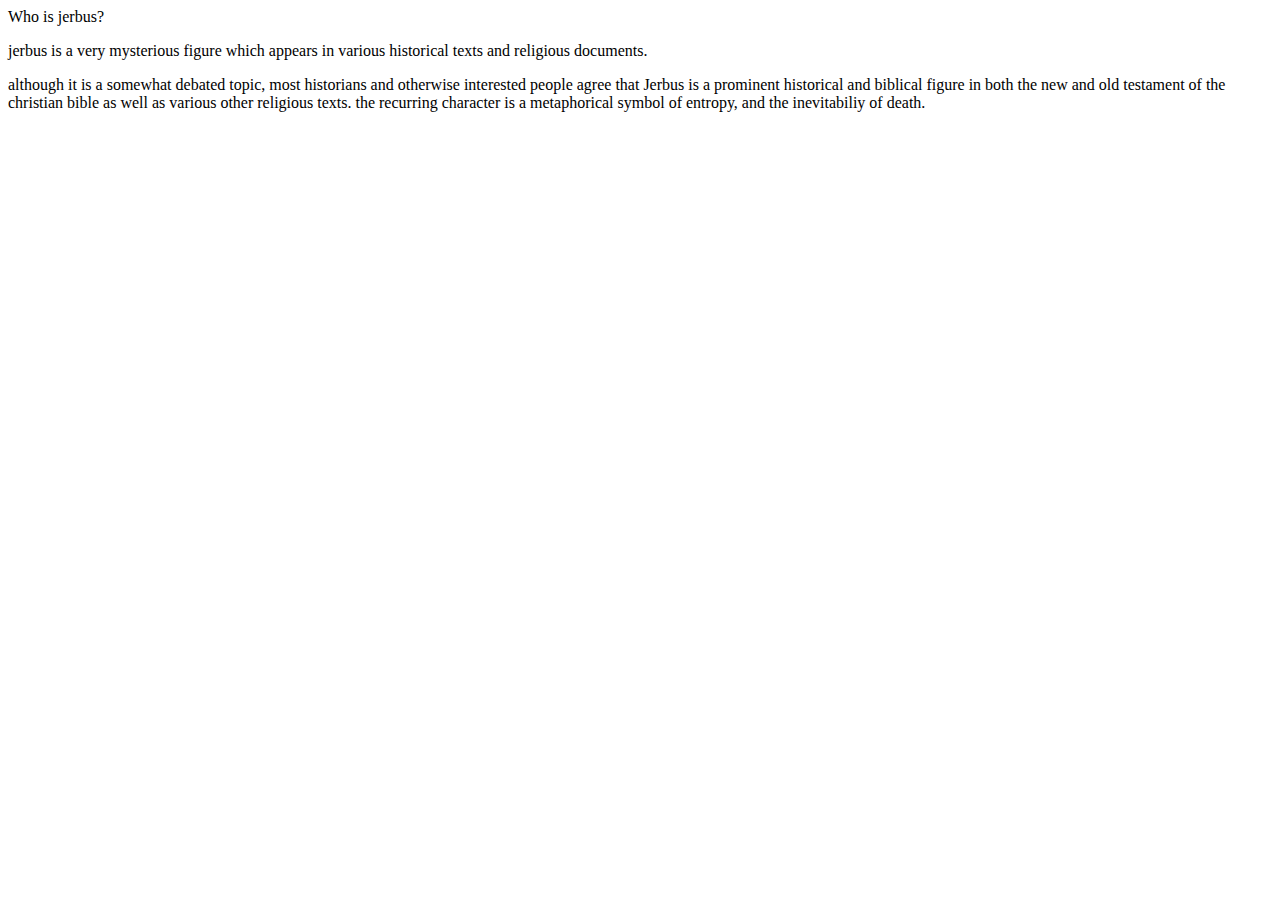
==== about/index.html @ ea54b280 "Rename whois.html to index.html" ====
<!DOCTYPE html>
<html lang="en">
<head>
    <meta charset="UTF-8">
    <meta name="description" content="Jerbus is a prominent historical and biblical figure in both the new and old testament of the christian bible as well as various other religious texts. the recurring character is a metaphorical symbol of entropy, and the inevitabiliy of death.">
    <title>who is jerbus?</title>
</head>
<body>
    <header>Who is jerbus?</header>
    <p>jerbus is a very mysterious figure which appears in various historical texts and religious documents.</p>
    <p>although it is a somewhat debated topic, most historians and otherwise interested people agree that Jerbus is a prominent historical and biblical figure in both the new and old testament of the christian bible as well as various other religious texts.
         the recurring character is a metaphorical symbol of entropy, and the inevitabiliy of death.</p>
</body>
</html>
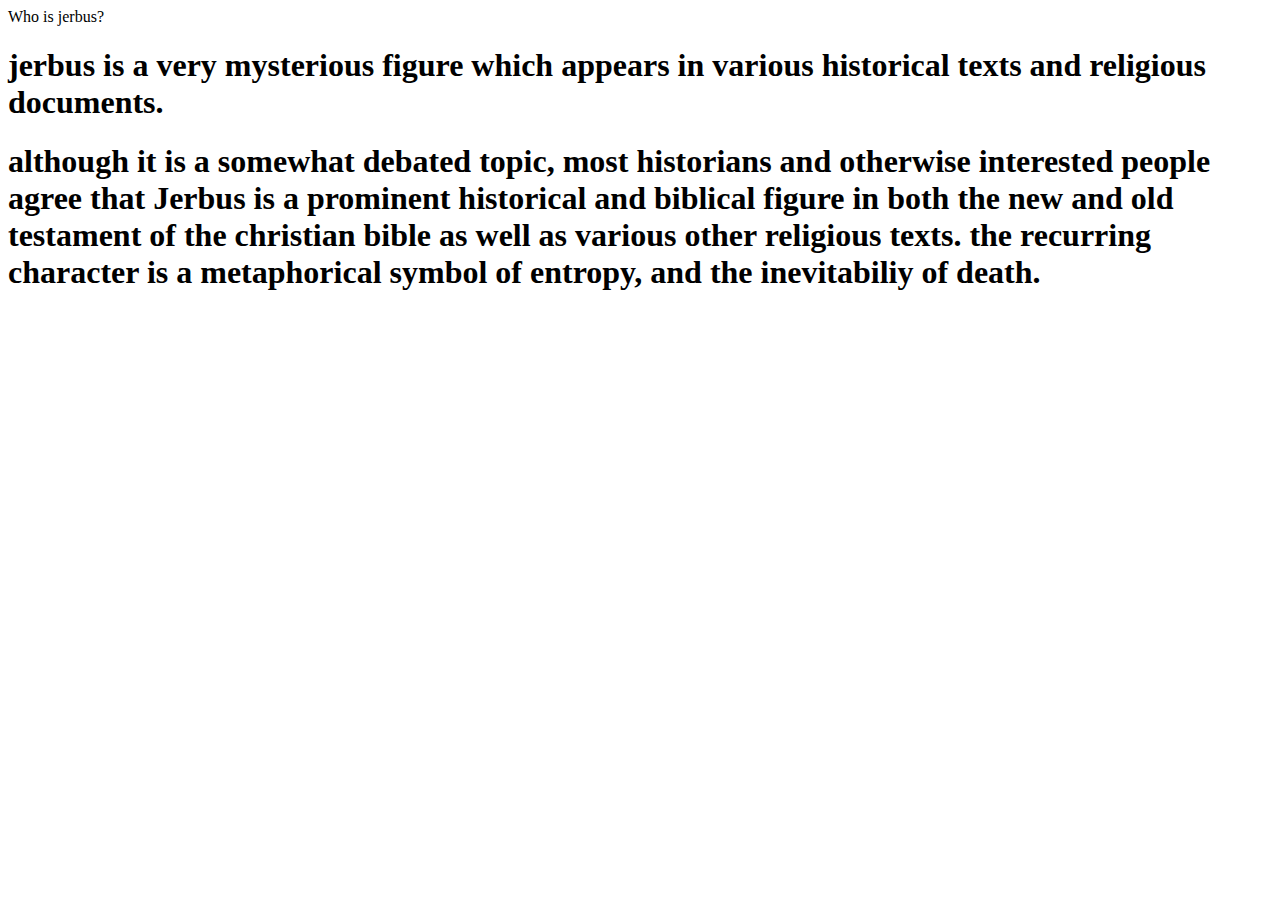
==== commit b69b1fb5: "Update index.html" ====
--- a/about/index.html
+++ b/about/index.html
@@ -2,13 +2,13 @@
 <html lang="en">
 <head>
     <meta charset="UTF-8">
-    <meta name="description" content="Jerbus is a prominent historical and biblical figure in both the new and old testament of the christian bible as well as various other religious texts. the recurring character is a metaphorical symbol of entropy, and the inevitabiliy of death.">
+    <meta name="description" content="jerbus is a metaphorical symbol of entropy and death. the concept of jerbus is prevalent in the christian bible as well as various other religious texts.">
     <title>who is jerbus?</title>
 </head>
 <body>
     <header>Who is jerbus?</header>
-    <p>jerbus is a very mysterious figure which appears in various historical texts and religious documents.</p>
-    <p>although it is a somewhat debated topic, most historians and otherwise interested people agree that Jerbus is a prominent historical and biblical figure in both the new and old testament of the christian bible as well as various other religious texts.
-         the recurring character is a metaphorical symbol of entropy, and the inevitabiliy of death.</p>
+    <h1>jerbus is a very mysterious figure which appears in various historical texts and religious documents.</h1>
+    <h1>although it is a somewhat debated topic, most historians and otherwise interested people agree that Jerbus is a prominent historical and biblical figure in both the new and old testament of the christian bible as well as various other religious texts.
+         the recurring character is a metaphorical symbol of entropy, and the inevitabiliy of death.</h1>
 </body>
 </html>
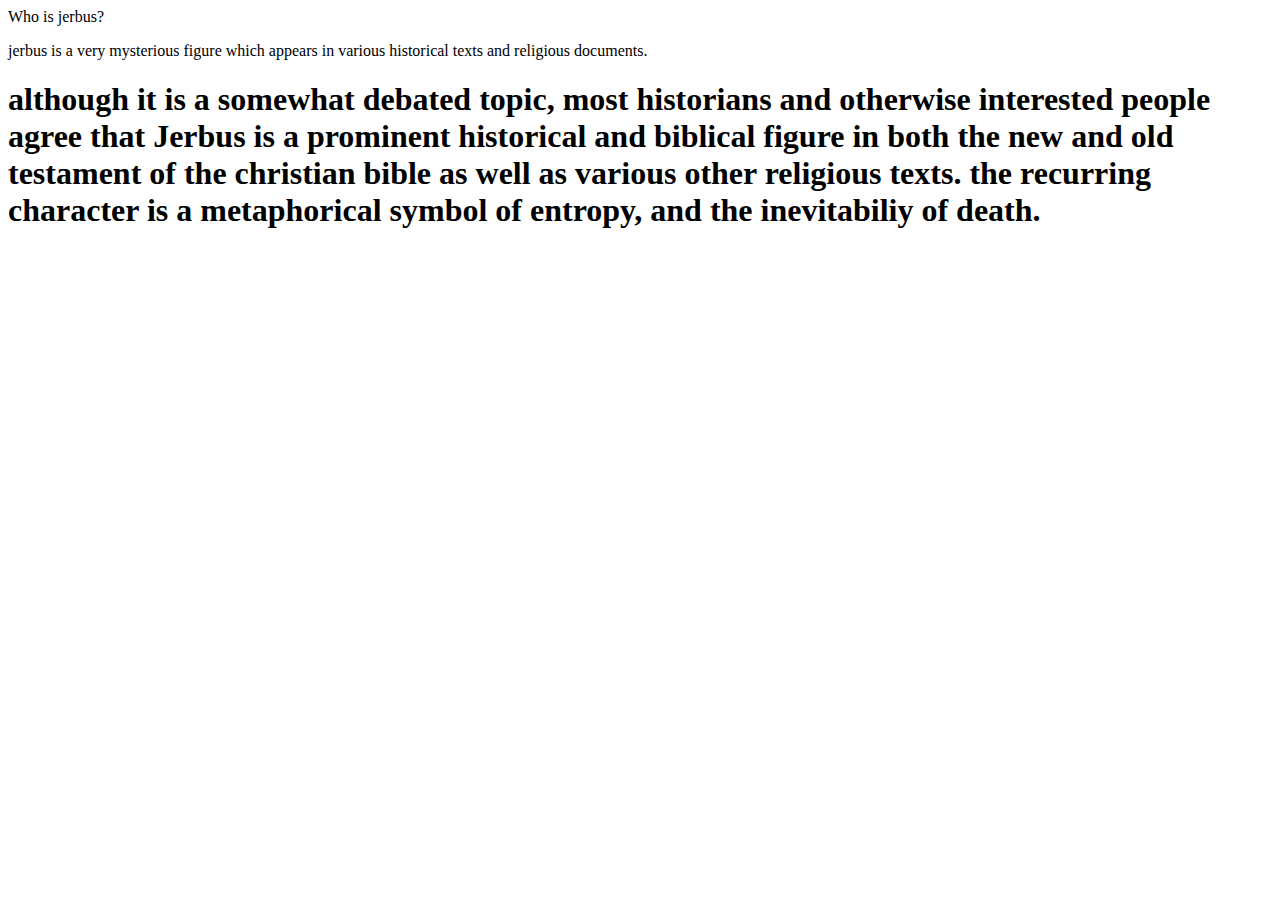
==== commit 4a7c864d: "Update index.html" ====
--- a/about/index.html
+++ b/about/index.html
@@ -3,11 +3,11 @@
 <head>
     <meta charset="UTF-8">
     <meta name="description" content="jerbus is a metaphorical symbol of entropy and death. the concept of jerbus is prevalent in the christian bible as well as various other religious texts.">
-    <title>who is jerbus?</title>
+    <title>who is jerbus? - about</title>
 </head>
 <body>
     <header>Who is jerbus?</header>
-    <h1>jerbus is a very mysterious figure which appears in various historical texts and religious documents.</h1>
+    <p>jerbus is a very mysterious figure which appears in various historical texts and religious documents.</p>
     <h1>although it is a somewhat debated topic, most historians and otherwise interested people agree that Jerbus is a prominent historical and biblical figure in both the new and old testament of the christian bible as well as various other religious texts.
          the recurring character is a metaphorical symbol of entropy, and the inevitabiliy of death.</h1>
 </body>
